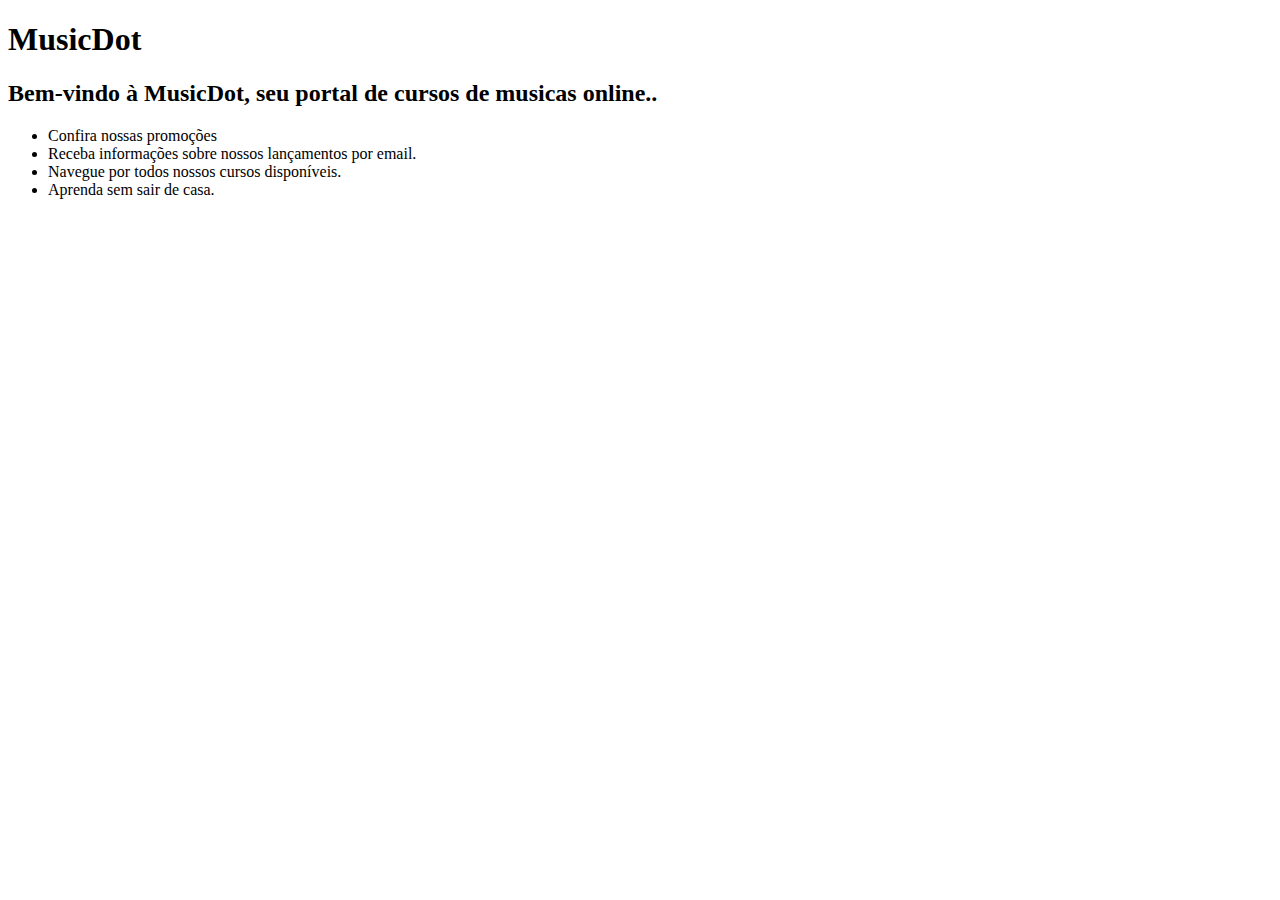
==== Index.html @ 4445fd95 "Initial commit" ====
<!DOCTYPE html>
<html>
<head>
<title>MusicDot</title>


</head>
<body>

<h1>MusicDot</h1>

<h2>Bem-vindo à MusicDot, seu portal de cursos de musicas online..</h2>

<ul>
    <li>Confira nossas promoções</li>
    <li>Receba informações sobre nossos lançamentos por email.</li>
    <li>Navegue por todos nossos cursos disponíveis.</li>
    <li>Aprenda sem sair de casa.</li>
  </ul> 

</body>
</html>
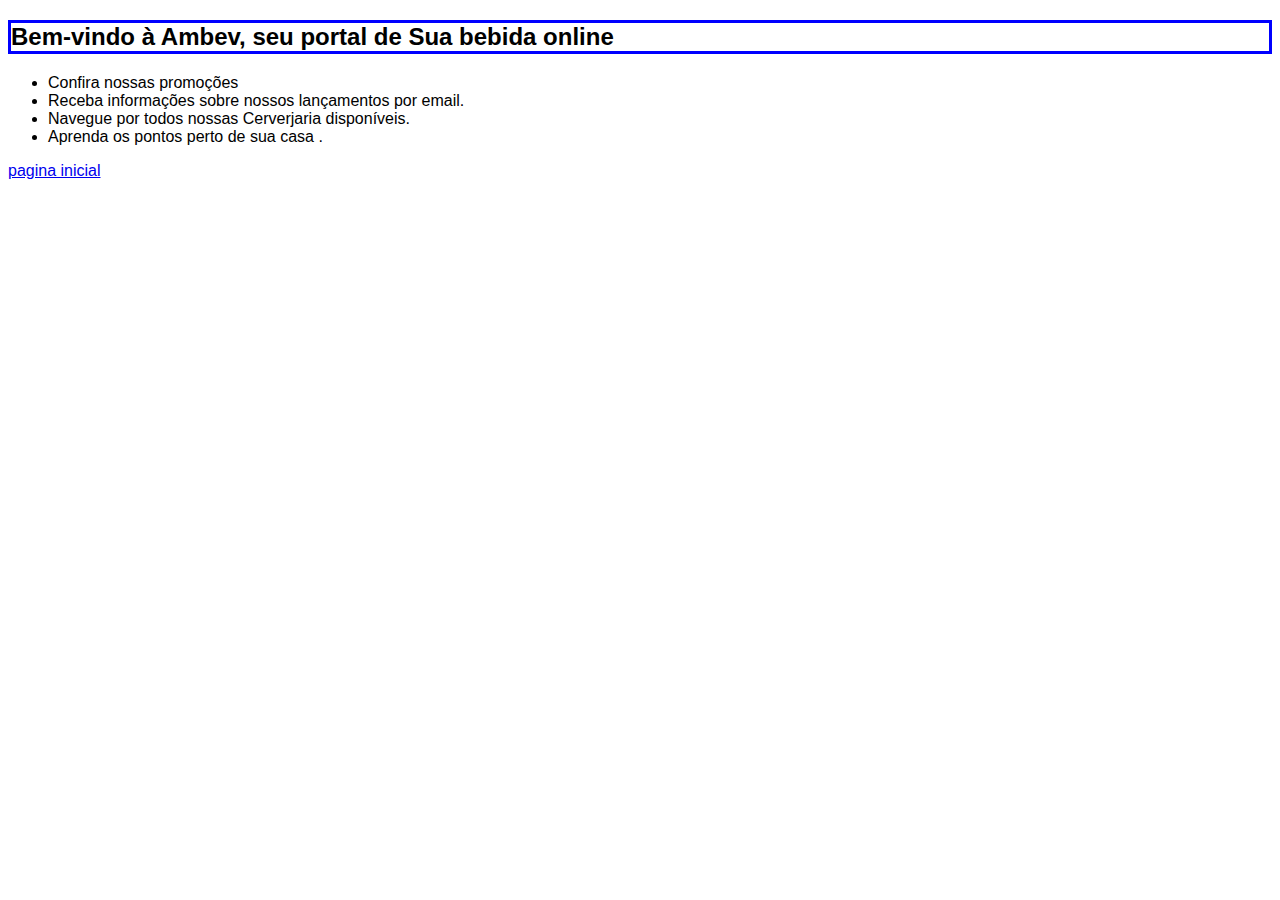
==== commit 980f82d9: "Update Index.html" ====
--- a/Index.html
+++ b/Index.html
@@ -1,22 +1,29 @@
 <!DOCTYPE html>
-<html>
+<html lang="pt-BR">
+
+</html>
+
 <head>
-<title>MusicDot</title>
+    <title>MusicDot</title>
+
+    <link rel="stylesheet" href="estilo.css">
+
+</head>
+
+<body>
+    <h2>Bem-vindo à Ambev, seu portal de Sua bebida online</h2>
+
+    <ul>
+        <li>Confira nossas promoções</li>
+        <li>Receba informações sobre nossos lançamentos por email.</li>
+        <li>Navegue por todos nossas Cerverjaria disponíveis.</li>
+        <li>Aprenda os pontos perto de sua casa .</li>
+    </ul>
+
+    <a href=" imagens\ambev1.jpg "> pagina inicial </a>
+
+</body>
 
 
-</head>
-<body>
 
-<h1>MusicDot</h1>
-
-<h2>Bem-vindo à MusicDot, seu portal de cursos de musicas online..</h2>
-
-<ul>
-    <li>Confira nossas promoções</li>
-    <li>Receba informações sobre nossos lançamentos por email.</li>
-    <li>Navegue por todos nossos cursos disponíveis.</li>
-    <li>Aprenda sem sair de casa.</li>
-  </ul> 
-
-</body>
-</html>+</html>
--- a/estilo.css
+++ b/estilo.css
@@ -0,0 +1,26 @@
+        p {
+            text-align: center;
+            font-size: 1 cm;
+        }
+        
+        body {
+            font-family: Arial, Helvetica, sans-serif;
+        }
+        
+        h1 {
+            color: #3D3D3D;
+            background-color: #E1EDF2;
+        }
+        
+        h2 {
+            border-width: medium;
+            border-style: solid;
+            border-color: #00f;
+        }
+        
+        div {
+            float: inherit;
+            text-align: center;
+            background-size: cover;
+            background-color: lightblue
+        }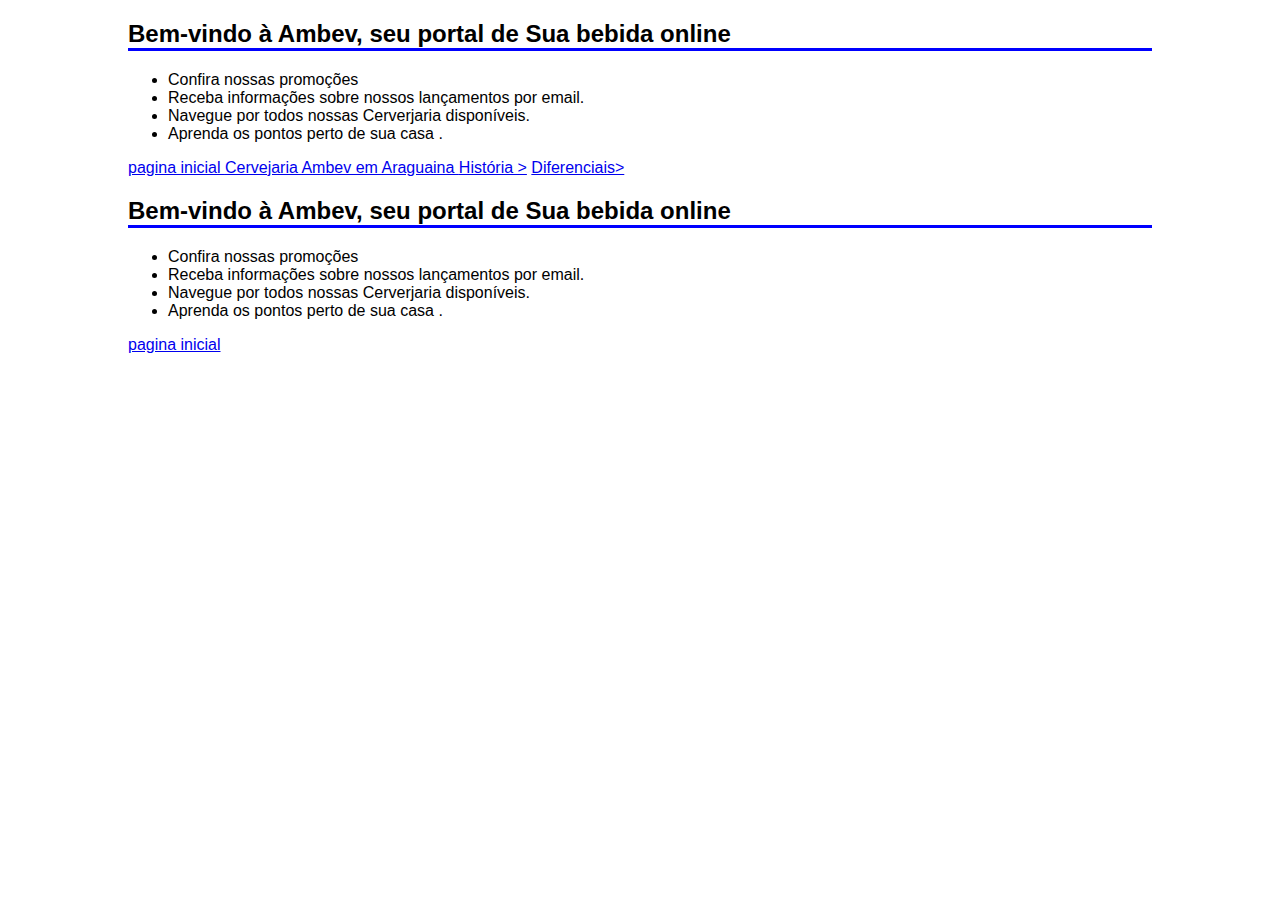
==== commit c335d5ef: "Update Index.html" ====
--- a/Index.html
+++ b/Index.html
@@ -1,5 +1,39 @@
-<!DOCTYPE html>
+<!DOCTYPE html><!DOCTYPE html>
 <html lang="pt-BR">
+
+</html>
+
+<head>
+    <title>MusicDot</title>
+
+    <link rel="stylesheet" href="estilo.css">
+
+</head>
+
+<body>
+    <h2>Bem-vindo à Ambev, seu portal de Sua bebida online</h2>
+
+    <ul>
+        <li>Confira nossas promoções</li>
+        <li>Receba informações sobre nossos lançamentos por email.</li>
+        <li>Navegue por todos nossas Cerverjaria disponíveis.</li>
+        <li>Aprenda os pontos perto de sua casa .</li>
+    </ul>
+
+    <a href=" imagens\ambev1.jpg "> pagina inicial </a>
+
+    <a href="https://goo.gl/maps/F8Sezw1JSGdy9iUf9">Cervejaria Ambev em Araguaina </a>
+
+    <a href="id historia "> História ></a>
+    <a href="id= diferenciais ">Diferenciais></a>
+
+
+
+</body>
+
+
+
+</html>
 
 </html>
 
--- a/estilo.css
+++ b/estilo.css
@@ -1,26 +1,67 @@
-        p {
-            text-align: center;
-            font-size: 1 cm;
+                   p {
+                text-align: left;
+                font-size: 1 cm;
+            }
+            
+            body {
+                font-family: Arial, Helvetica, sans-serif;
+                width: 80%;
+                display: block;
+                margin-left: auto;
+                margin-right: auto;
+            }
+            
+            h1 {
+                padding: 10px;
+                background-color: #E1EDF2;
+            }
+            
+            h2 {
+                border-width: medium;
+                border-bottom-style: solid;
+                border-color: #00f;
+            }
+            
+            alt {
+                color: lightgrey;
+            }
+            
+            .fig1 {
+                width: 30%;
+                top: 20%;
+                left: 20%;
+                background-color: #C0C0C0;
+                background-position: center;
+                margin: 30px;
+                padding: 15px;
+                text-align: center;
+                background-color: whitesmoke;
+                border: 1px solid lightgrey;
+            }
+            
+            .fig2 {
+                width: 30%;
+                top: 20%;
+                left: 20%;
+                background-color: #C0C0C0;
+                background-position: center;
+                margin: 30px;
+                padding: 15px;
+                text-align: center;
+                background-color: whitesmoke;
+                border: 1px solid lightgrey;
+            }
+            
+            .figf {
+                width: 30%;
+                top: 20%;
+                left: 20%;
+                background-color: #C0C0C0;
+                background-position: center;
+                margin: 30px;
+                padding: 15px;
+                text-align: center;
+                background-color: whitesmoke;
+                border: 1px solid lightgrey;
+            }ue
         }
-        
-        body {
-            font-family: Arial, Helvetica, sans-serif;
-        }
-        
-        h1 {
-            color: #3D3D3D;
-            background-color: #E1EDF2;
-        }
-        
-        h2 {
-            border-width: medium;
-            border-style: solid;
-            border-color: #00f;
-        }
-        
-        div {
-            float: inherit;
-            text-align: center;
-            background-size: cover;
-            background-color: lightblue
-        }--- a/estilo.css
+++ b/estilo.css
@@ -1,26 +1,67 @@
-        p {
-            text-align: center;
-            font-size: 1 cm;
+                   p {
+                text-align: left;
+                font-size: 1 cm;
+            }
+            
+            body {
+                font-family: Arial, Helvetica, sans-serif;
+                width: 80%;
+                display: block;
+                margin-left: auto;
+                margin-right: auto;
+            }
+            
+            h1 {
+                padding: 10px;
+                background-color: #E1EDF2;
+            }
+            
+            h2 {
+                border-width: medium;
+                border-bottom-style: solid;
+                border-color: #00f;
+            }
+            
+            alt {
+                color: lightgrey;
+            }
+            
+            .fig1 {
+                width: 30%;
+                top: 20%;
+                left: 20%;
+                background-color: #C0C0C0;
+                background-position: center;
+                margin: 30px;
+                padding: 15px;
+                text-align: center;
+                background-color: whitesmoke;
+                border: 1px solid lightgrey;
+            }
+            
+            .fig2 {
+                width: 30%;
+                top: 20%;
+                left: 20%;
+                background-color: #C0C0C0;
+                background-position: center;
+                margin: 30px;
+                padding: 15px;
+                text-align: center;
+                background-color: whitesmoke;
+                border: 1px solid lightgrey;
+            }
+            
+            .figf {
+                width: 30%;
+                top: 20%;
+                left: 20%;
+                background-color: #C0C0C0;
+                background-position: center;
+                margin: 30px;
+                padding: 15px;
+                text-align: center;
+                background-color: whitesmoke;
+                border: 1px solid lightgrey;
+            }ue
         }
-        
-        body {
-            font-family: Arial, Helvetica, sans-serif;
-        }
-        
-        h1 {
-            color: #3D3D3D;
-            background-color: #E1EDF2;
-        }
-        
-        h2 {
-            border-width: medium;
-            border-style: solid;
-            border-color: #00f;
-        }
-        
-        div {
-            float: inherit;
-            text-align: center;
-            background-size: cover;
-            background-color: lightblue
-        }